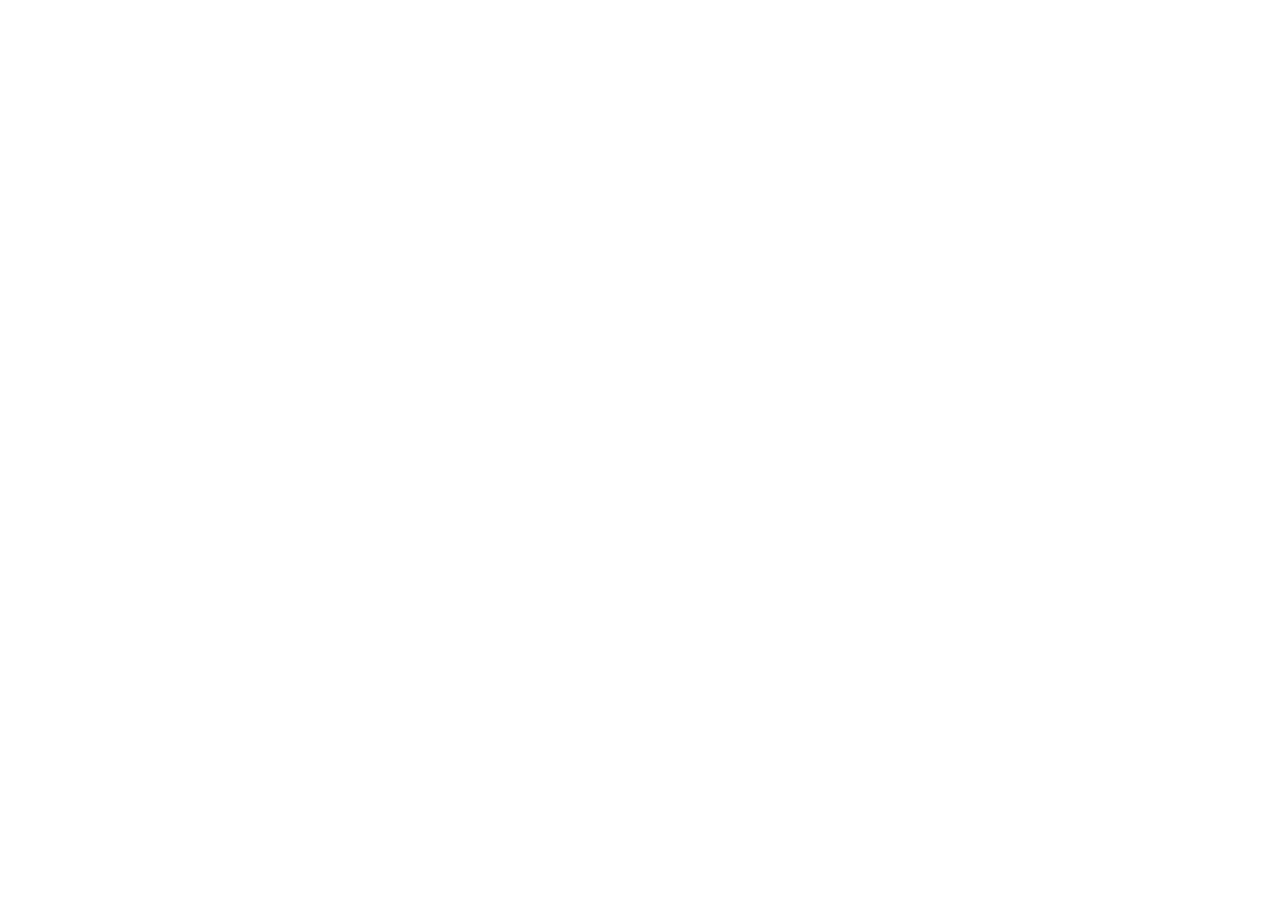
==== js/index.html @ eb4ae586 "Oprettelse af filer og mapper" ====
<!DOCTYPE html>
<html lang="da">
<head>
    <meta charset="UTF-8">
    <meta name="viewport" content="width=device-width, initial-scale=1.0">
    <title><intro-scss></intro-scss></title>
</head>

<body>
    <header>
        <img src="img" alt="">
    </header>




</body>
</html>
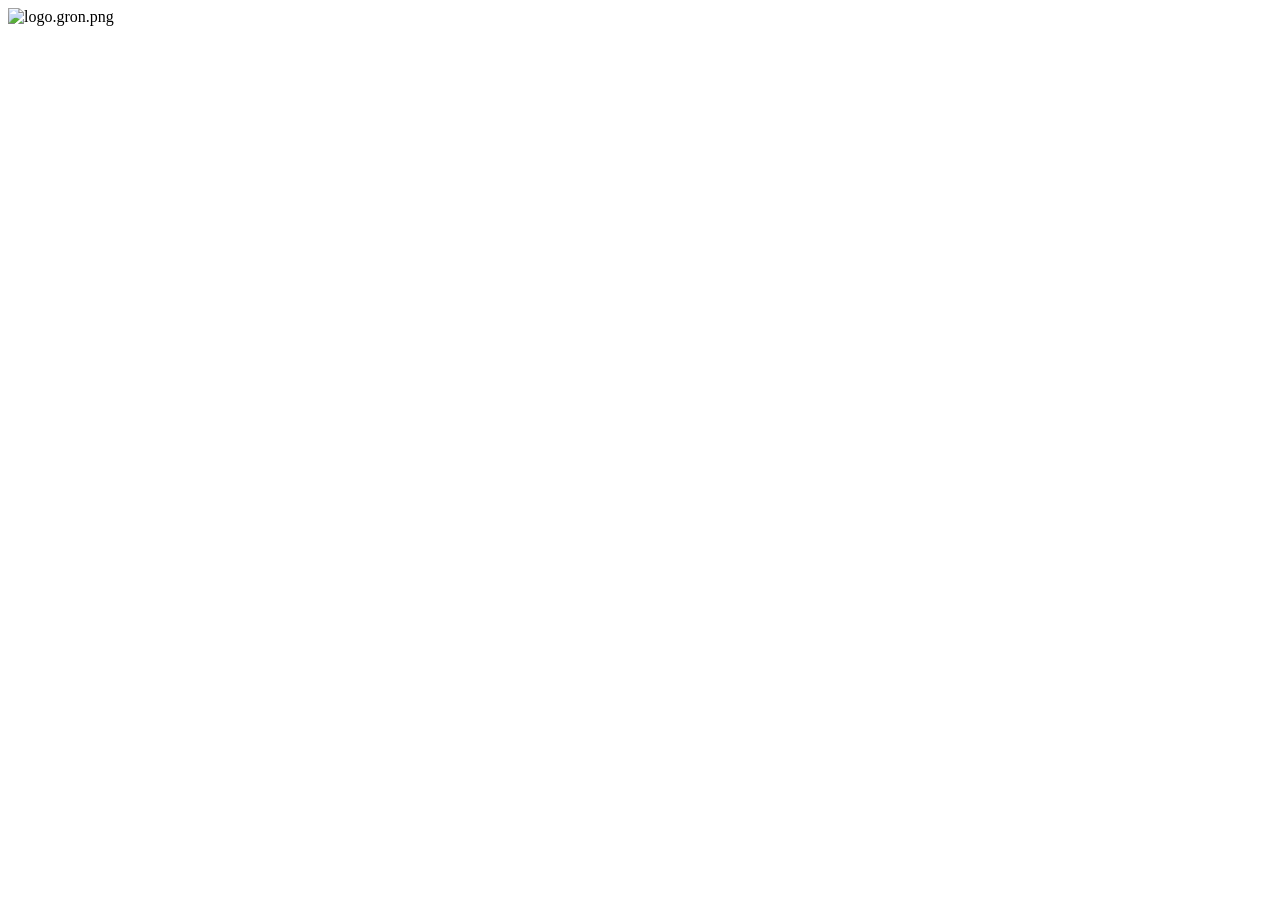
==== commit 6de325b7: "Test" ====
--- a/js/index.html
+++ b/js/index.html
@@ -8,7 +8,7 @@
 
 <body>
     <header>
-        <img src="img" alt="">
+        <img src="img" alt="logo.gron.png">
     </header>
 
 
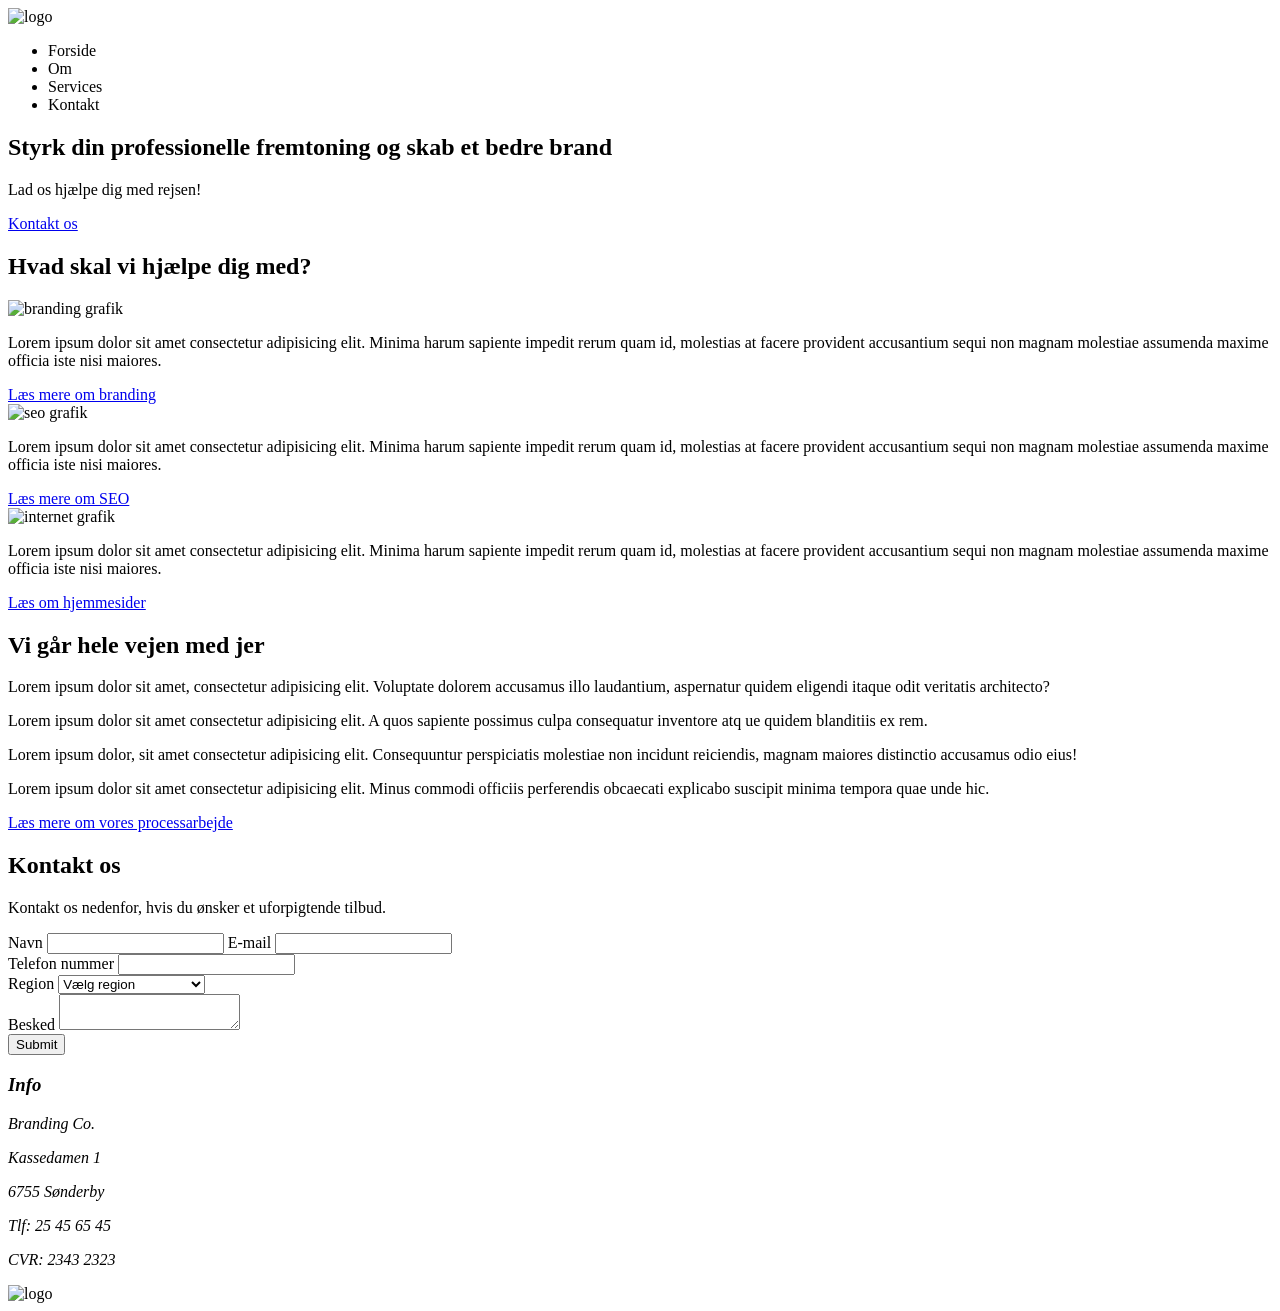
==== commit 16b2bf43: "HTML delen (1) af mockup opgaven" ====
--- a/js/index.html
+++ b/js/index.html
@@ -3,16 +3,132 @@
 <head>
     <meta charset="UTF-8">
     <meta name="viewport" content="width=device-width, initial-scale=1.0">
-    <title><intro-scss></intro-scss></title>
+<title>intro-scss</title>
 </head>
 
 <body>
     <header>
-        <img src="img" alt="logo.gron.png">
+        <img src="img/logo-gron.png" alt="logo">
+        <nav>
+          <ul>
+            <li><a href="#"></a>Forside</li>
+            <li><a href="#"></a>Om</li>
+            <li><a href="#"></a>Services</li>
+            <li><a href="#"></a>Kontakt</li>
+          </ul>  
+        </nav>
     </header>
 
+<section class="forsidehero">
+    <!---img indsættes i css-->
+    <h1>Styrk din professionelle fremtoning og skab et bedre brand</h1>
+    <p>Lad os hjælpe dig med rejsen!</p>
+    <a href="#">Kontakt os</a>
+</section>
 
+<main>
+    <section class="forsidesection1">
+        <h2>Hvad skal vi hjælpe dig med?</h2>
+        <div>
+            <div>
+                <img src="img/branding.png" alt="branding grafik">
+                <p>Lorem ipsum dolor sit amet consectetur adipisicing elit. Minima harum sapiente impedit rerum quam id, molestias at facere provident accusantium sequi non magnam molestiae assumenda maxime officia iste nisi maiores.</p>
+                <a href="#">Læs mere om branding</a>
+            </div>
+            <div>
+                <img src="img/seo.png" alt="seo grafik">
+                <p>Lorem ipsum dolor sit amet consectetur adipisicing elit. Minima harum sapiente impedit rerum quam id, molestias at facere provident accusantium sequi non magnam molestiae assumenda maxime officia iste nisi maiores.</p>
+                <a href="#">Læs mere om SEO</a>
+            </div>
+            <div>
+                <img src="img/internet.png" alt="internet grafik">
+                <p>Lorem ipsum dolor sit amet consectetur adipisicing elit. Minima harum sapiente impedit rerum quam id, molestias at facere provident accusantium sequi non magnam molestiae assumenda maxime officia iste nisi maiores.</p>
+                <a href="#">Læs om hjemmesider</a>
+            </div>
+        </div>
+    </section>
 
+    <section class="forsidesection2">
+        <div>
+            <h2>Vi går hele vejen med jer</h2>
+            <p>Lorem ipsum dolor sit amet, consectetur adipisicing elit. Voluptate dolorem accusamus illo laudantium, aspernatur quidem eligendi itaque odit veritatis architecto?</p>
+            <p>Lorem ipsum dolor sit amet consectetur adipisicing elit. A quos sapiente possimus culpa consequatur inventore atq
+            ue quidem blanditiis ex rem.</p>
+            <p>Lorem ipsum dolor, sit amet consectetur adipisicing elit. Consequuntur perspiciatis molestiae non incidunt reiciendis, magnam maiores distinctio accusamus odio eius!</p>
+            <p>Lorem ipsum dolor sit amet consectetur adipisicing elit. Minus commodi officiis perferendis obcaecati explicabo suscipit minima tempora quae unde hic.</p>
+            <a href="#">Læs mere om vores processarbejde</a>
+        </div>
+        <!---img i css-->
+    </section>
+
+    <section class="forsidesektion3">
+        <form action="#">
+        <h2>Kontakt os</h2>
+        <p>Kontakt os nedenfor, hvis du ønsker et uforpigtende tilbud.</p>
+
+        <!---Navn + e-mail-->
+
+        <div>
+            <label for="navn">Navn</label>
+            <input type="text" name="navn" id="navn">
+
+            <label for="e-mail">E-mail</label>
+            <input type="e-mail" name="e-mail" id="e-mail">
+        </div>
+
+        <!---Telefon-->
+
+        <div>
+            <label for="telefon nummer">Telefon nummer</label>
+            <input type="telefon nummer" name="telefon nummer" id="telefon nummer">
+        </div>
+
+        <!---Region-->
+
+        <div>
+            <label for="region">Region</label>
+            <select name="region" id="region">
+                 <option value="vælg region">Vælg region</option>
+                <option value="region midtjylland">Region Midtjylland</option>
+                <option value="region nordjylland">Region Nordjylland</option>
+                <option value="region syddanmark">Region Syddanmark</option>
+                <option value="region sjælland">Region Sjælland</option>
+                <option value="region hovedstaden">Region Hovedstaden</option>
+            </select>
+        </div>
+
+        <!--Besked-->
+
+        <div>
+            <label for="besked">Besked</label>
+            <textarea name="besked" id="besked"></textarea>
+        </div>
+
+        <!--Send Besked-->
+
+            <div>
+            <input type="submit" name="Send besked" id="Send besked">
+            </div>
+        </form>
+    </section>
+
+</main>
+
+<footer>
+    <address>
+        <h3>Info</h3>
+        <p>Branding Co.</p>
+        <p>Kassedamen 1</p>
+        <p>6755 Sønderby</p>
+        <p>Tlf: 25 45 65 45</p>
+        <p>CVR: 2343 2323</p>
+    </address>
+
+    <div>
+        <img src="img/logo-gron.dk" alt="logo">
+    </div>
+
+</footer>
 
 </body>
 </html>
